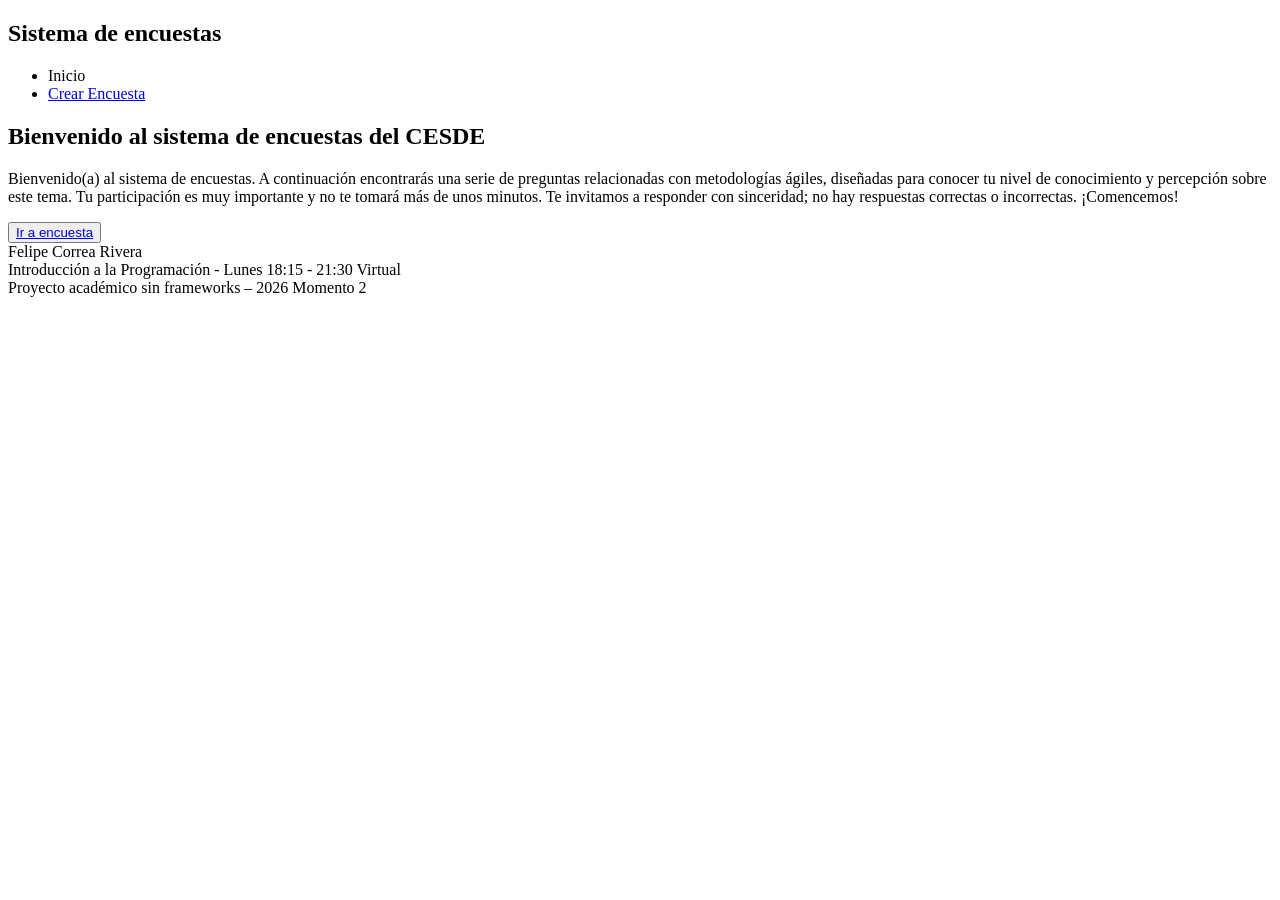
==== index.html @ 9c82d130 "Inicio del proyecto, se crea la pagina index.html y se crea el codigo base de esta pagina" ====
<!-- examen-html-css-2026 -->
<!DOCTYPE html>
<html lang="en">

<head>
    <meta charset="UTF-8">
    <meta name="viewport" content="width=device-width, initial-scale=1.0">
    <link rel="stylesheet" href="/segundoMomento/styles/style.css">
    <title>Document</title>
</head>

<body>
    <section>
        <header>
            <h1>Sistema de encuestas</h1>
            <nav class="menu">
                <ul class="menu">
                    <li>Inicio</li>
                    <li><a href="/segundoMomento/survey.html">Crear Encuesta</a></li>
                </ul>
            </nav>
        </header>
    </section>

    <section>
        <h1>Bienvenido al sistema de encuestas del CESDE</h1>
        <p>
            Bienvenido(a) al sistema de encuestas. A continuación encontrarás una serie de preguntas relacionadas con
            metodologías ágiles, diseñadas para conocer tu nivel de conocimiento y percepción sobre este tema. Tu
            participación es muy importante y no te tomará más de unos minutos. Te invitamos a responder con sinceridad;
            no hay respuestas correctas o incorrectas. ¡Comencemos!
        </p>
        <button><a href="/segundoMomento/survey.html">Ir a encuesta</a></button>
    </section>

    <section>
        <footer>Felipe Correa Rivera <br>
            Introducción a la Programación - Lunes 18:15 - 21:30 Virtual <br>
            Proyecto académico sin frameworks – 2026 Momento 2
        </footer>
    </section>
    
</body>

</html>
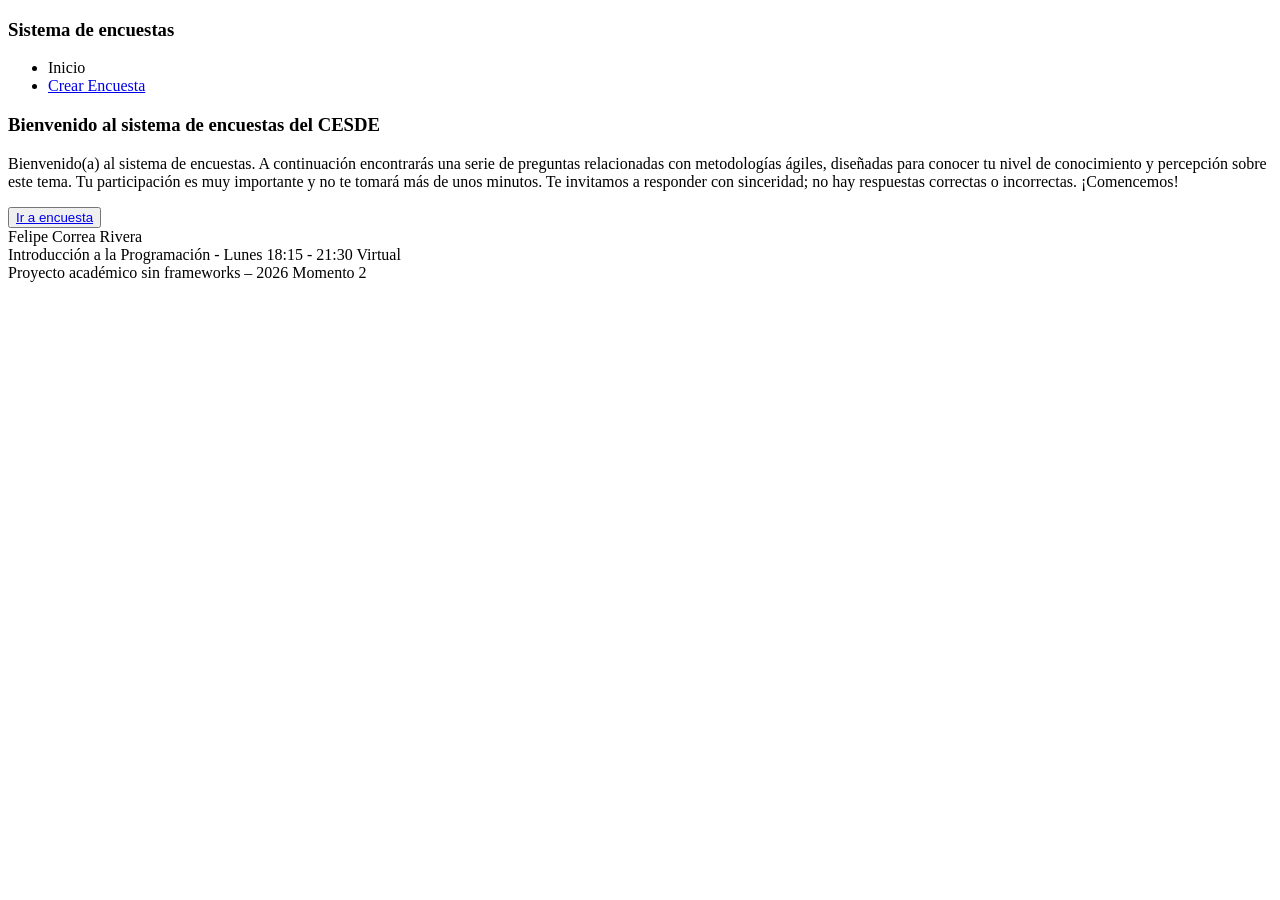
==== commit 7fa485d4: "Se agrega el codigo del modulo survey.html con 5 preguntas. Cada pregunta con 3 posibles opciones de" ====
--- a/index.html
+++ b/index.html
@@ -10,35 +10,38 @@
 </head>
 
 <body>
-    <section>
-        <header>
-            <h1>Sistema de encuestas</h1>
-            <nav class="menu">
-                <ul class="menu">
-                    <li>Inicio</li>
-                    <li><a href="/segundoMomento/survey.html">Crear Encuesta</a></li>
-                </ul>
-            </nav>
-        </header>
-    </section>
 
-    <section>
-        <h1>Bienvenido al sistema de encuestas del CESDE</h1>
-        <p>
-            Bienvenido(a) al sistema de encuestas. A continuación encontrarás una serie de preguntas relacionadas con
-            metodologías ágiles, diseñadas para conocer tu nivel de conocimiento y percepción sobre este tema. Tu
-            participación es muy importante y no te tomará más de unos minutos. Te invitamos a responder con sinceridad;
-            no hay respuestas correctas o incorrectas. ¡Comencemos!
-        </p>
-        <button><a href="/segundoMomento/survey.html">Ir a encuesta</a></button>
-    </section>
+    <article>
+        <section>
+            <header>
+                <h1>Sistema de encuestas</h1>
+                <nav class="menu">
+                    <ul class="menu">
+                        <li>Inicio</li>
+                        <li><a href="/cesde-IAP-momento2-surveys-felipe-correa/survey.html">Crear Encuesta</a></li>
+                    </ul>
+                </nav>
+            </header>
+        </section>
 
-    <section>
-        <footer>Felipe Correa Rivera <br>
-            Introducción a la Programación - Lunes 18:15 - 21:30 Virtual <br>
-            Proyecto académico sin frameworks – 2026 Momento 2
-        </footer>
-    </section>
+        <section>
+            <h1>Bienvenido al sistema de encuestas del CESDE</h1>
+            <p>
+                Bienvenido(a) al sistema de encuestas. A continuación encontrarás una serie de preguntas relacionadas con
+                metodologías ágiles, diseñadas para conocer tu nivel de conocimiento y percepción sobre este tema. Tu
+                participación es muy importante y no te tomará más de unos minutos. Te invitamos a responder con sinceridad;
+                no hay respuestas correctas o incorrectas. ¡Comencemos!
+            </p>
+            <button><a href="/cesde-IAP-momento2-surveys-felipe-correa/survey.html">Ir a encuesta</a></button>
+        </section>
+
+        <section>
+            <footer>Felipe Correa Rivera <br>
+                Introducción a la Programación - Lunes 18:15 - 21:30 Virtual <br>
+                Proyecto académico sin frameworks – 2026 Momento 2
+            </footer>
+        </section>
+    </article>
     
 </body>
 
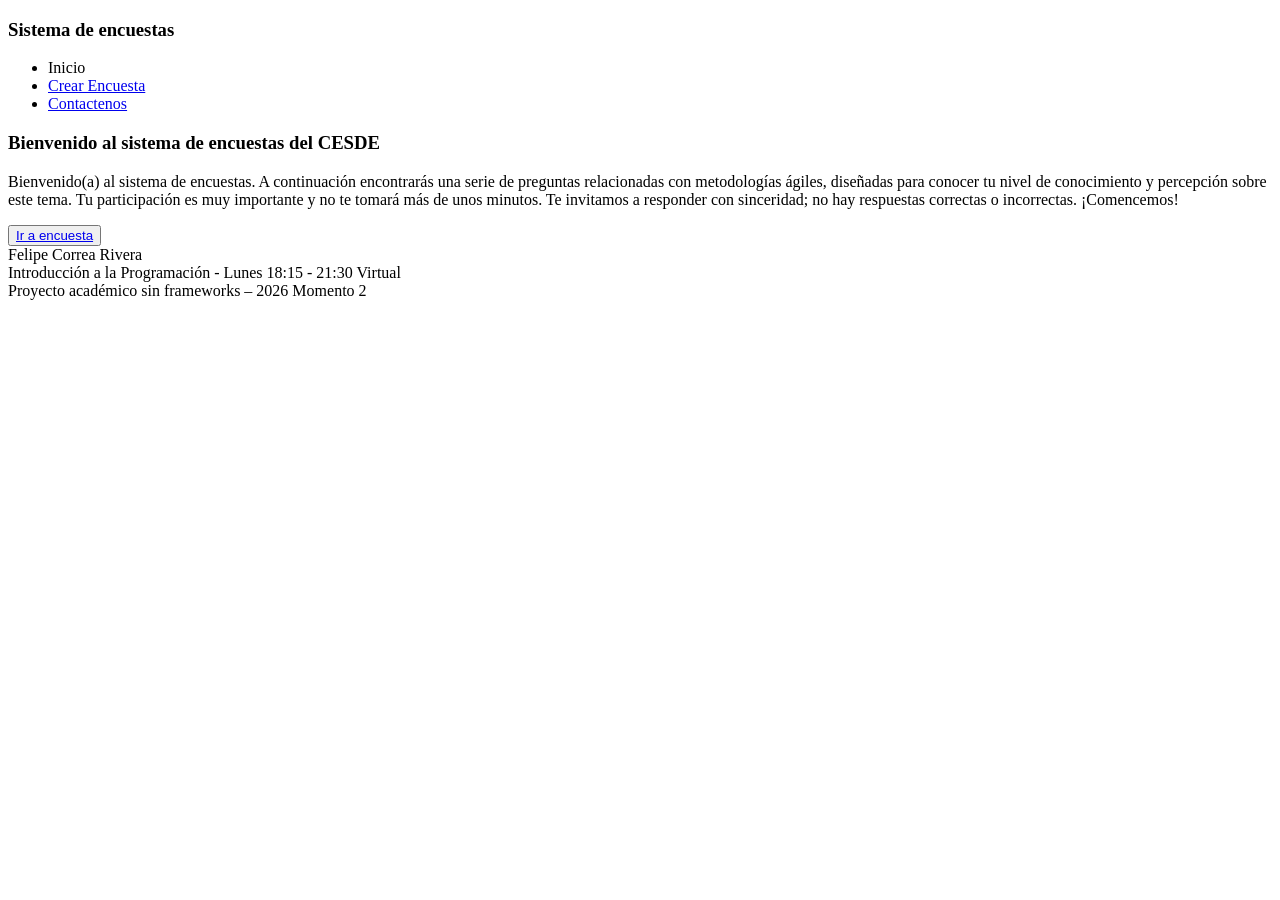
==== commit d78466b4: "Se agrega el codigo del modulo de contacto con todos sus campos dentro del formulario" ====
--- a/index.html
+++ b/index.html
@@ -19,6 +19,7 @@
                     <ul class="menu">
                         <li>Inicio</li>
                         <li><a href="/cesde-IAP-momento2-surveys-felipe-correa/survey.html">Crear Encuesta</a></li>
+                        <li><a href="/cesde-IAP-momento2-surveys-felipe-correa/contact-us.html">Contactenos</a></li>
                     </ul>
                 </nav>
             </header>
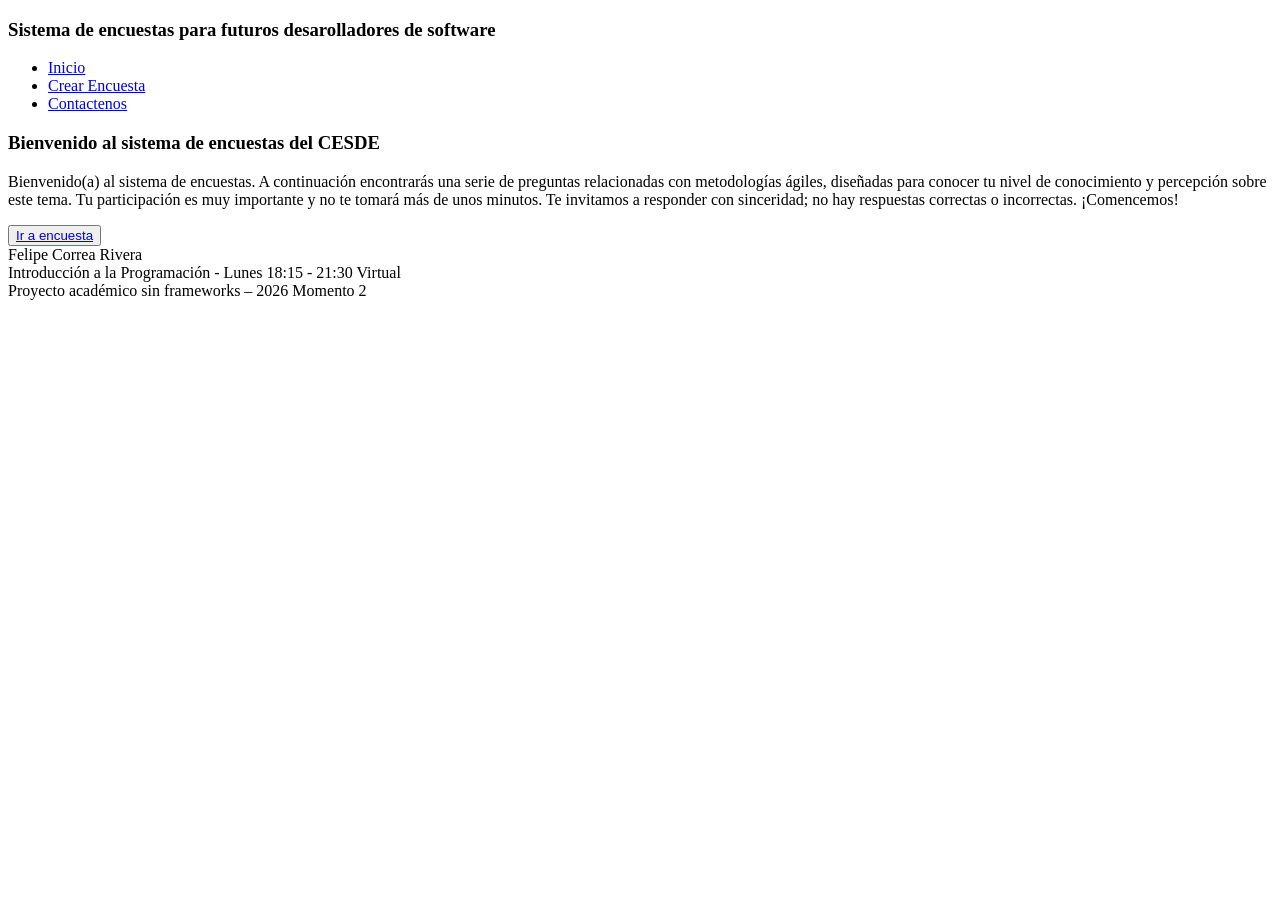
==== commit 3505e205: "version-final-CC1128480566" ====
--- a/index.html
+++ b/index.html
@@ -5,19 +5,19 @@
 <head>
     <meta charset="UTF-8">
     <meta name="viewport" content="width=device-width, initial-scale=1.0">
-    <link rel="stylesheet" href="/segundoMomento/styles/style.css">
+    <link rel="stylesheet" href="/cesde-IAP-momento2-surveys-felipe-correa/styles/style.css">
     <title>Document</title>
 </head>
 
 <body>
 
     <article>
-        <section>
-            <header>
-                <h1>Sistema de encuestas</h1>
+        <section class="index_header">
+            <header class="main_header">
+                <h1>Sistema de encuestas para futuros desarolladores de software</h1>
                 <nav class="menu">
-                    <ul class="menu">
-                        <li>Inicio</li>
+                    <ul>
+                        <li><a href="#">Inicio</a></li>
                         <li><a href="/cesde-IAP-momento2-surveys-felipe-correa/survey.html">Crear Encuesta</a></li>
                         <li><a href="/cesde-IAP-momento2-surveys-felipe-correa/contact-us.html">Contactenos</a></li>
                     </ul>
@@ -25,7 +25,7 @@
             </header>
         </section>
 
-        <section>
+        <section class="index_bienvenida">
             <h1>Bienvenido al sistema de encuestas del CESDE</h1>
             <p>
                 Bienvenido(a) al sistema de encuestas. A continuación encontrarás una serie de preguntas relacionadas con
@@ -33,10 +33,10 @@
                 participación es muy importante y no te tomará más de unos minutos. Te invitamos a responder con sinceridad;
                 no hay respuestas correctas o incorrectas. ¡Comencemos!
             </p>
-            <button><a href="/cesde-IAP-momento2-surveys-felipe-correa/survey.html">Ir a encuesta</a></button>
+            <button class="index_button"><a href="/cesde-IAP-momento2-surveys-felipe-correa/survey.html">Ir a encuesta</a></button>
         </section>
 
-        <section>
+        <section class="index_footer">
             <footer>Felipe Correa Rivera <br>
                 Introducción a la Programación - Lunes 18:15 - 21:30 Virtual <br>
                 Proyecto académico sin frameworks – 2026 Momento 2
